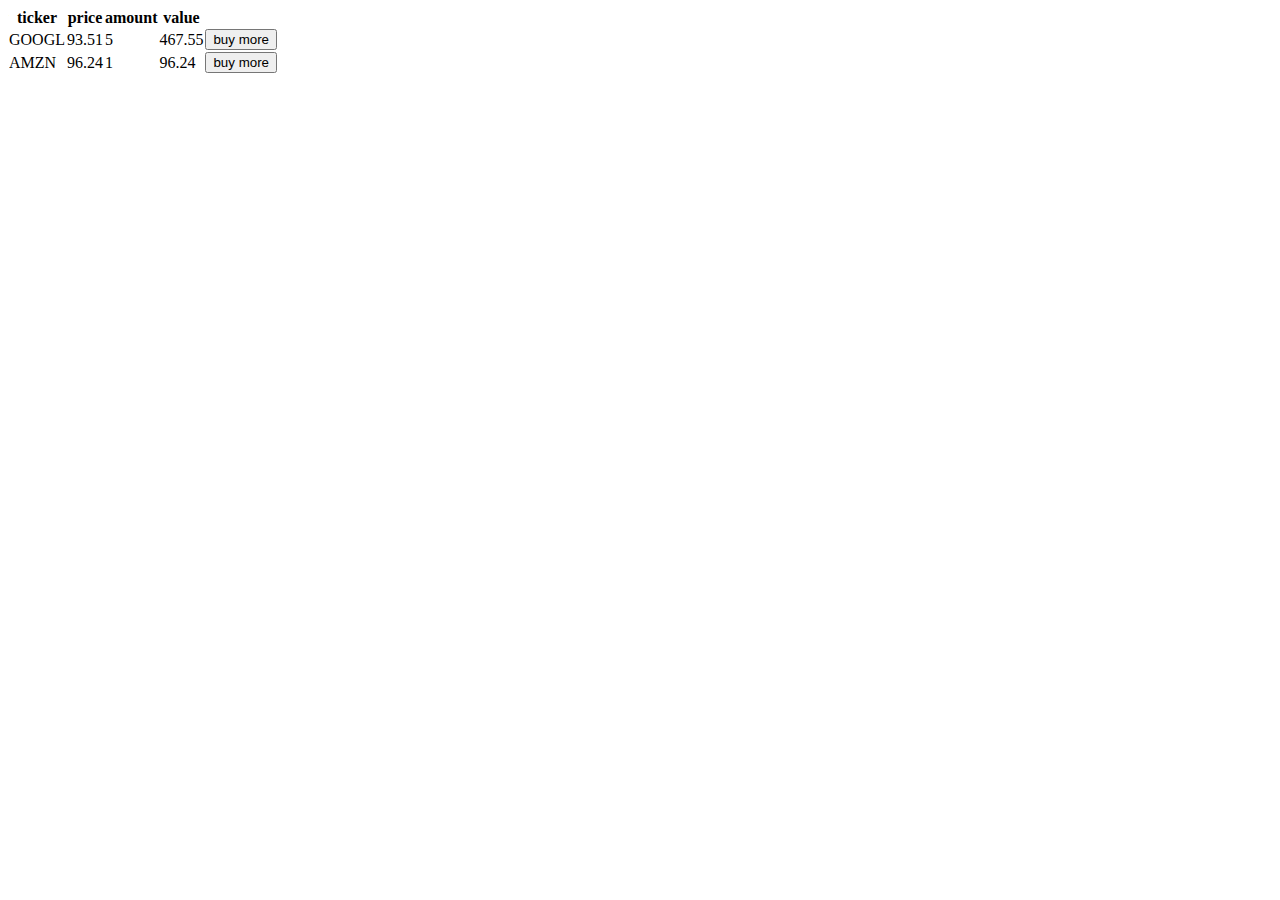
==== index.html @ c7226663 "9.1" ====
<!DOCTYPE html>
<html lang="en">


<head>
    <meta charset="UTF-8">
    <meta name="viewport" content="width=device-width, initial-scale=1.0">
    <title>stocks</title>
    <style type="text/css">
        * {
            box-sizing: border-box;
        }

        table {
            border-collapse: collapse;
        }
    </style>
</head>

<body>
    <table>
        <thead>
            <tr>
                <th>ticker</th>
                <th>price</th>
                <th>amount</th>
                <th>value</th>
                <th></th>
            </tr>
        </thead>
        <tbody id="table-body">
        </tbody>
    </table>
    <script type="text/javascript" src="./script.js"></script>
</body>

</html>
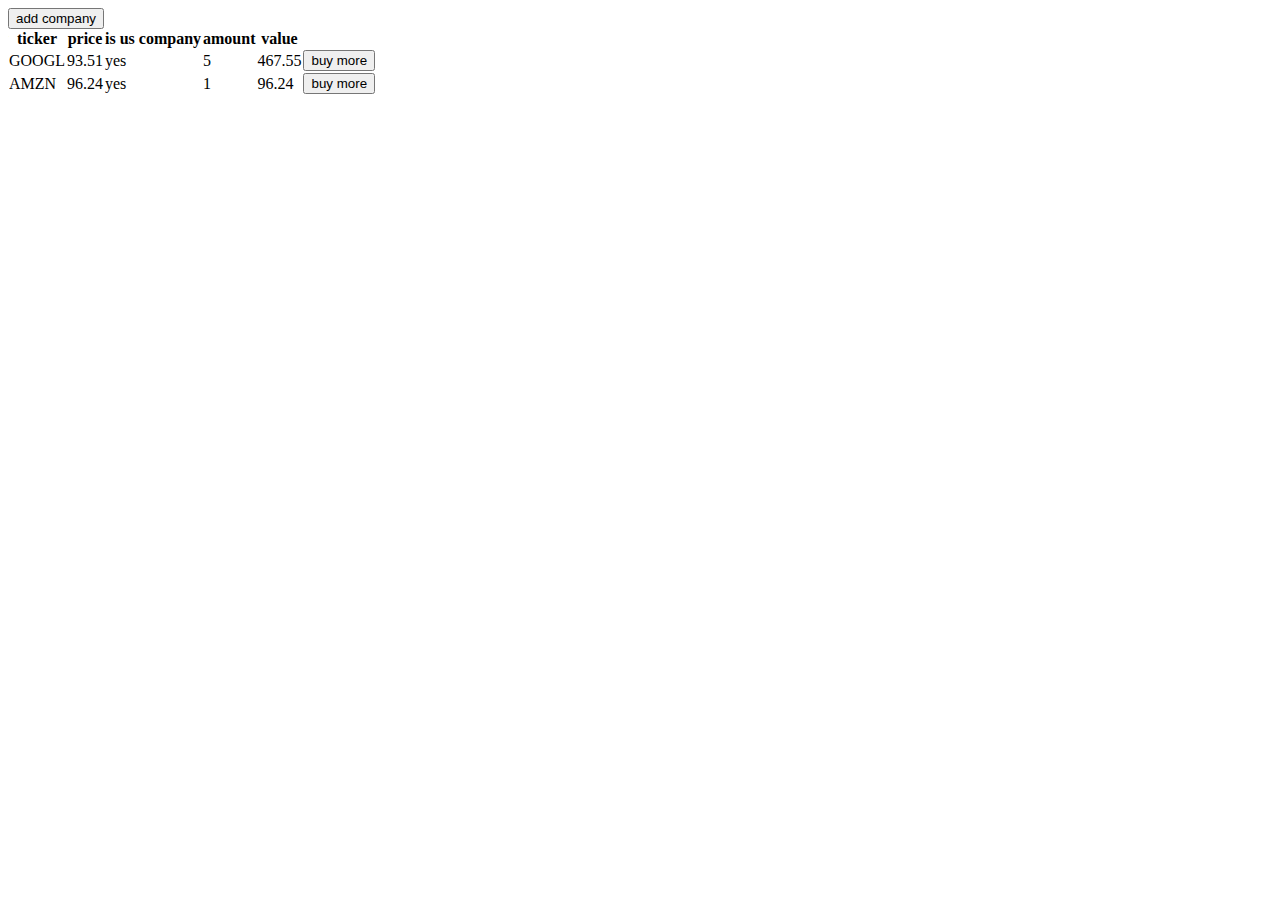
==== commit 281c9a73: "add new stock" ====
--- a/index.html
+++ b/index.html
@@ -18,11 +18,21 @@
 </head>
 
 <body>
+    <button onclick="showcompanyform()">add company</button>
+    <form name="addcompanyform" id="addcompanyform" style="display: none;">
+        <input type="text" placeholder="company name" name="name"></input>
+        <input type="number" placeholder="company price" name="price"></input>
+        <input type="checkbox" name="isuscompany" id="isuscompany"></input>
+        <label for="isuscompany">is us company</label>
+        <input type="text" name="ticker" placeholder="ticker"></input>
+        <button type="button" onclick="submitform()">submit</button>
+    </form>
     <table>
         <thead>
             <tr>
                 <th>ticker</th>
                 <th>price</th>
+                <th>is us company</th>
                 <th>amount</th>
                 <th>value</th>
                 <th></th>
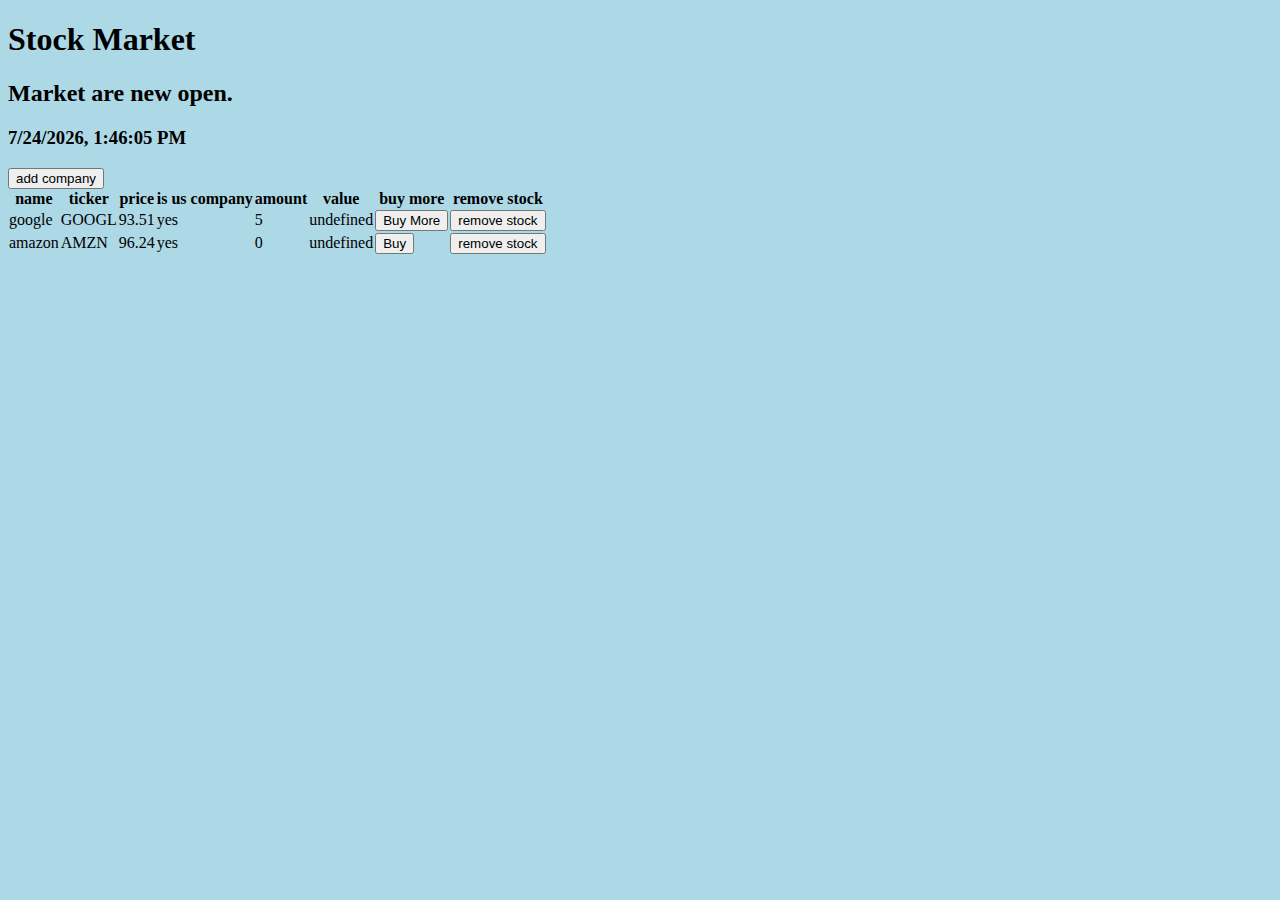
==== commit e27049c3: "10.1" ====
--- a/index.html
+++ b/index.html
@@ -6,18 +6,14 @@
     <meta charset="UTF-8">
     <meta name="viewport" content="width=device-width, initial-scale=1.0">
     <title>stocks</title>
-    <style type="text/css">
-        * {
-            box-sizing: border-box;
-        }
-
-        table {
-            border-collapse: collapse;
-        }
-    </style>
+    <link rel="stylesheet" href="./style.css">
 </head>
 
 <body>
+    <h1>Stock Market</h1>
+    <h2 id="Market-status"></h2>
+    <h3 id="Date"></h3>
+
     <button onclick="showcompanyform()">add company</button>
     <form name="addcompanyform" id="addcompanyform" style="display: none;">
         <input type="text" placeholder="company name" name="name"></input>
@@ -30,12 +26,14 @@
     <table>
         <thead>
             <tr>
+                <th>name</th>
                 <th>ticker</th>
                 <th>price</th>
                 <th>is us company</th>
                 <th>amount</th>
                 <th>value</th>
-                <th></th>
+                <th>buy more</th>
+                <th>remove stock</th>
             </tr>
         </thead>
         <tbody id="table-body">
--- a/style.css
+++ b/style.css
@@ -0,0 +1,11 @@
+* {
+    box-sizing: border-box;
+}
+
+table {
+    border-collapse: collapse;
+}
+
+body {
+    background-color: lightblue;
+}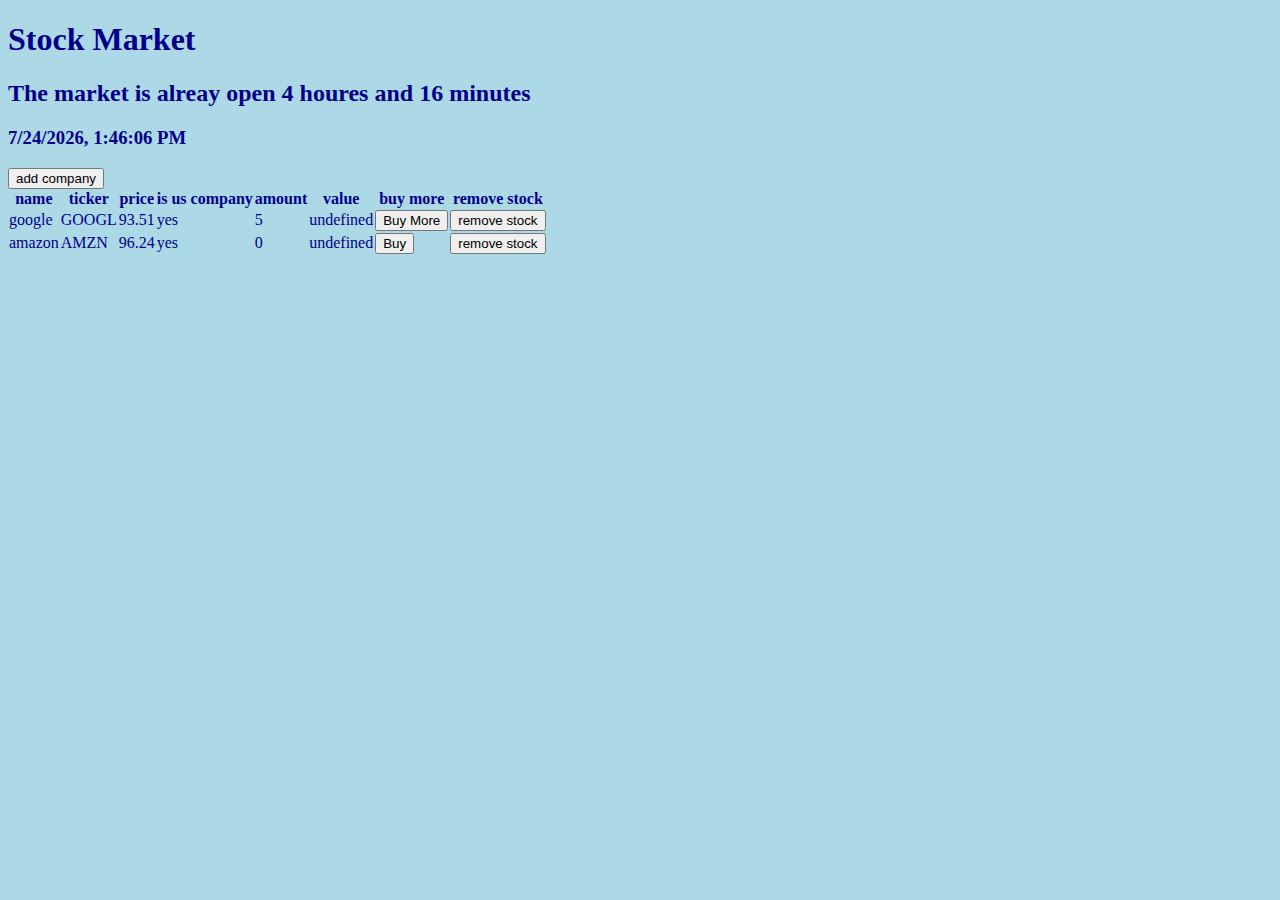
==== commit 9cf3da1f: "open and closed" ====
--- a/index.html
+++ b/index.html
@@ -9,7 +9,7 @@
     <link rel="stylesheet" href="./style.css">
 </head>
 
-<body>
+<body id="body">
     <h1>Stock Market</h1>
     <h2 id="Market-status"></h2>
     <h3 id="Date"></h3>
--- a/style.css
+++ b/style.css
@@ -6,6 +6,3 @@
     border-collapse: collapse;
 }
 
-body {
-    background-color: lightblue;
-}